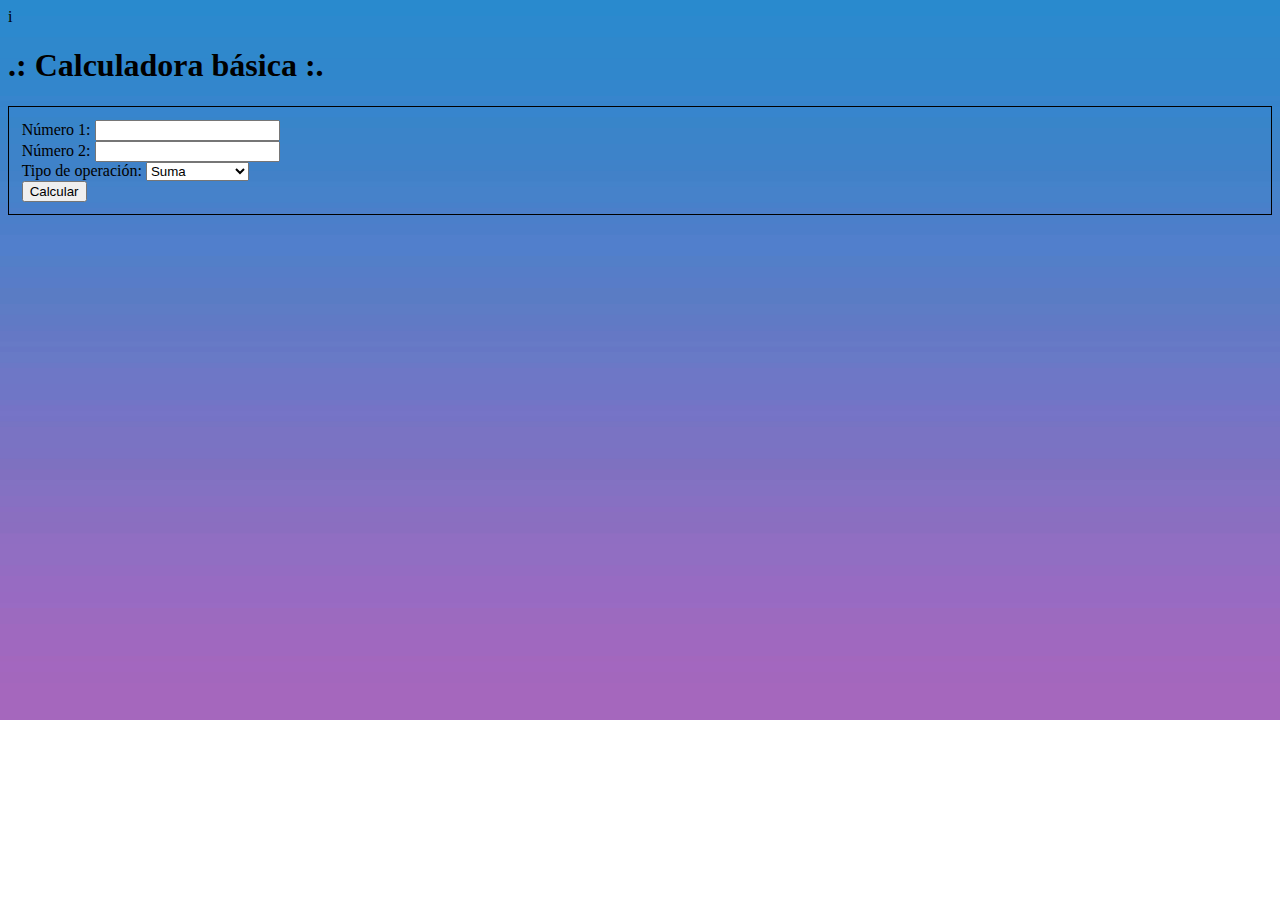
==== P2/proyectos/calculoJS/index.html @ 856f4b49 "1ER COMMIT REPASO_HTML_CSS_JS" ====
<!DOCTYPE html>
<html lang="es">
<head>
    <meta charset="UTF-8">
    <meta name="viewport" content="width=device-width, initial-scale=1.0">
    <title>Portafolio Iván Saucedo</title>
    <link rel="stylesheet" href="style.css">i
    <script src="operaciones.js"></script>
</head>
<body>
   
    <h1>.: Calculadora básica :.</h1>

    <div style="border: 1px solid black; padding: 1%;">
        <form>
            <label for="n1">Número 1:</label>
            <input type="number" id="n1">
            <br>

            <label for="n2">Número 2:</label>
            <input type="number" id="n2">
            <br>

            <label for="tipo">Tipo de operación:</label>
            <select id="tipo">
                <option value="suma">Suma</option>
                <option value="resta">Resta</option>
                <option value="multiplicacion">Multiplicación</option>
                <option value="division">División</option>
            </select>
            <br>

            <input type="button" value="Calcular" onclick="operacion()">
        </form>
    </div>

  
    <div id="resultado" style="margin-top: 20px; font-weight: bold;"></div>

</body>
</html>
---- P2/proyectos/calculoJS/style.css ----
body {
    background-image: url(fondo.jpg);
    background-size: cover;
    background-repeat: no-repeat;
}
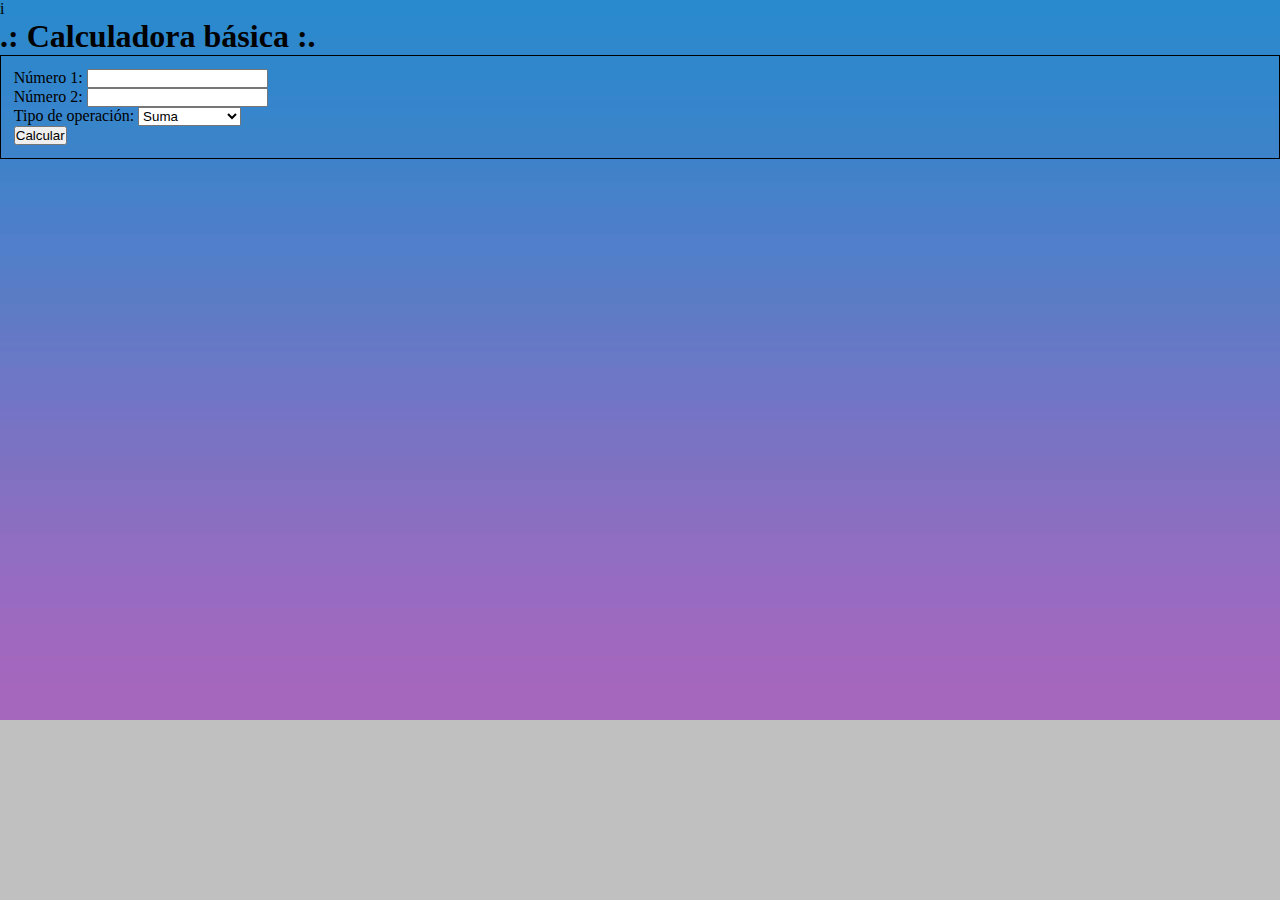
==== commit 2e8a746b: "2DO COMMIT PROYECTOS" ====
--- a/P2/proyectos/calculoJS/index.html
+++ b/P2/proyectos/calculoJS/index.html
@@ -8,6 +8,24 @@
     <script src="operaciones.js"></script>
 </head>
 <body>
+
+    <style>
+        *{
+            margin: 0;
+            padding: 0;
+
+        body{
+            background-color: silver;
+        }
+
+
+        #contenedor{
+            width: 90%;
+
+            
+        }
+        }
+    </style>
    
     <h1>.: Calculadora básica :.</h1>
 
